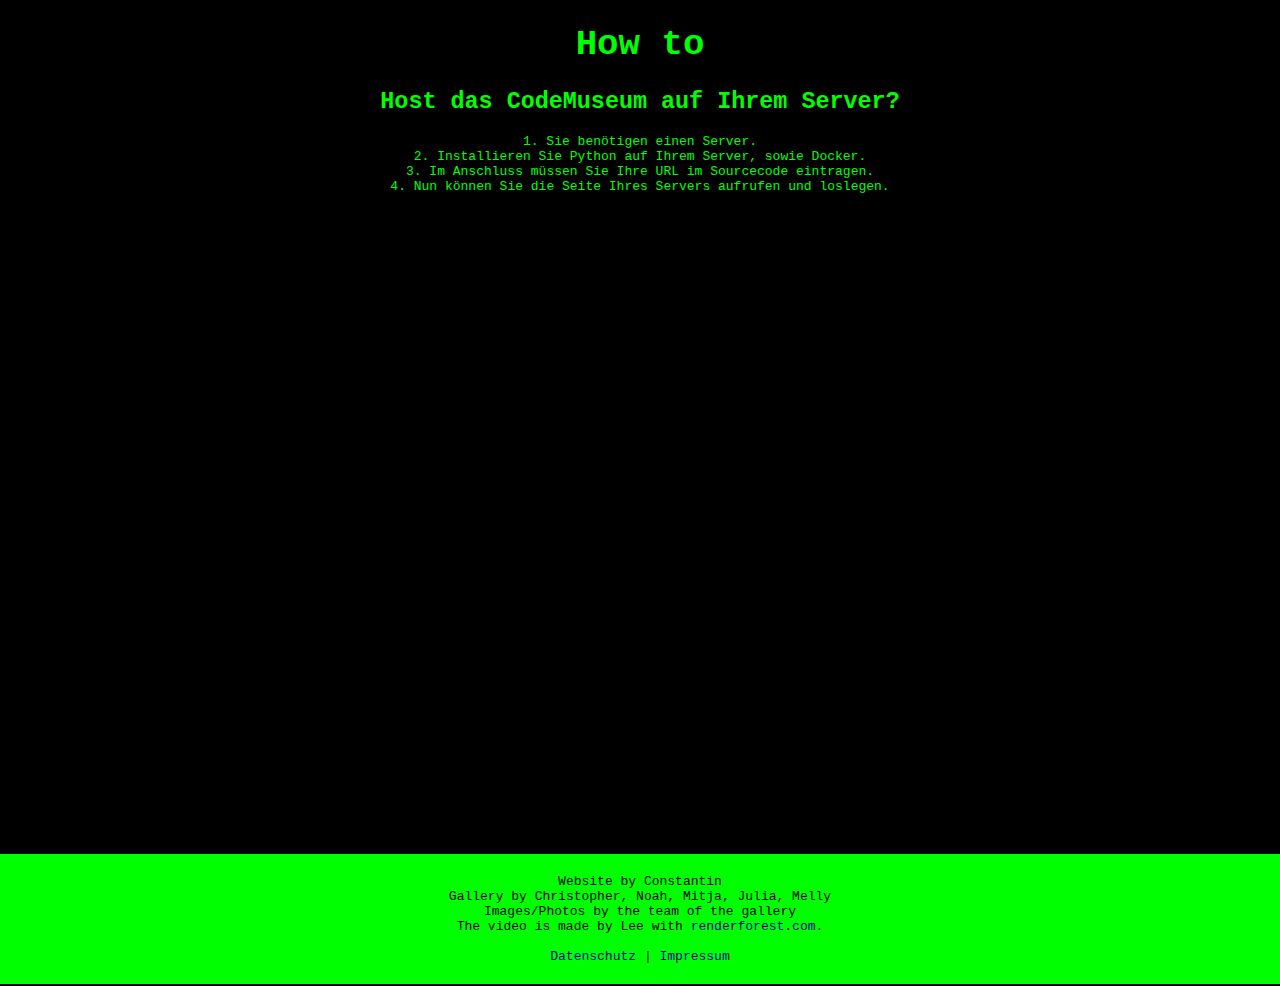
==== explainer.html @ ae033b14 "Nächste Version" ====
<!doctype html>
<html>
   <head>
      <title>CodeMuseum</title>
      <link href="https://fonts.googleapis.com/css2?family=Graduate" rel="stylesheet">
      <link href="public/styles/global.css" rel="stylesheet">
      <meta name="description" content="Willkommen beim CodeMuseum.">
      <link href="public/media/logo.png" rel="icon">
      <meta name="keywords" content="CodeMuseum, Code, Museum, Reder, Bilder, Code">
      <meta name="viewport" content="width=device-width, initial-scale=1">
      <meta name="author" content="Jugend Hackt">
      <meta charset="utf-8"/>
   </head>
   <body>
      <h1 align="center" style="font-size: 275%; font-size-adjust:auto;">How to</h1>
      <h2 align="center" style="font-size: 180%;">Host das CodeMuseum auf Ihrem Server?</h2>
1. Sie benötigen einen Server.<br>
2. Installieren Sie Python auf Ihrem Server, sowie Docker.<br>
3. Im Anschluss müssen Sie Ihre URL im Sourcecode eintragen.<br>
4. Nun können Sie die Seite Ihres Servers aufrufen und loslegen.<br>
       <br><br><br><br><br><br><br><br><br><br><br><br><br><br><br><br><br><br><br><br><br><br><br><br><br><br><br><br><br><br><br><br><br><br><br><br><br><br><br><br><br><br><br><br>
       <div class="footer">Website by Constantin<br>Gallery by Christopher, Noah, Mitja, Julia, Melly<br>Images/Photos by the team of the gallery<br>The video is made by Lee with <a href="https:\\www.renderforest.com">renderforest.com</a>.<br><br><a href="policy.html">Datenschutz</a> | <a href="impress.html">Impressum</a></div>
   </body>
</html>
---- public/styles/global.css ----
body {font-family: monospace; color: lime; background: black;padding-left: 0px;padding-right: 0px; text-align: center; margin: 0px; align-items: center;}
.btngo {border-width: 0px; border-color: none; border-radius: 10px; height: 50px; width: 20%; background: lime; font-size: 150%; font-family: monospace;}
.previewphoto {color: white; text-decoration: none; font-size: 150%; text-transform: uppercase; text-shadow: 0px 0px 20spx lime; padding-top: 10px;}
.footer {width: 100%; background: lime; color: black; padding-top: 20px; padding-bottom: 20px;}
.flexchild {flex: 1;}
a {color: darkblue; text-decoration: none;}
input#submit_code {color: lime; font-family: monospace;}
.btnlinebig {border-width: 2px; border-style: solid; border-color: lime; border-radius: 10px; height: 50px; width: 20%; background: none; font-size: 150%; font-family: monospace; color: white; text-overflow: clip;}
.btnlinebig:hover {background-color: rgba(0, 255, 0, 0.25);}
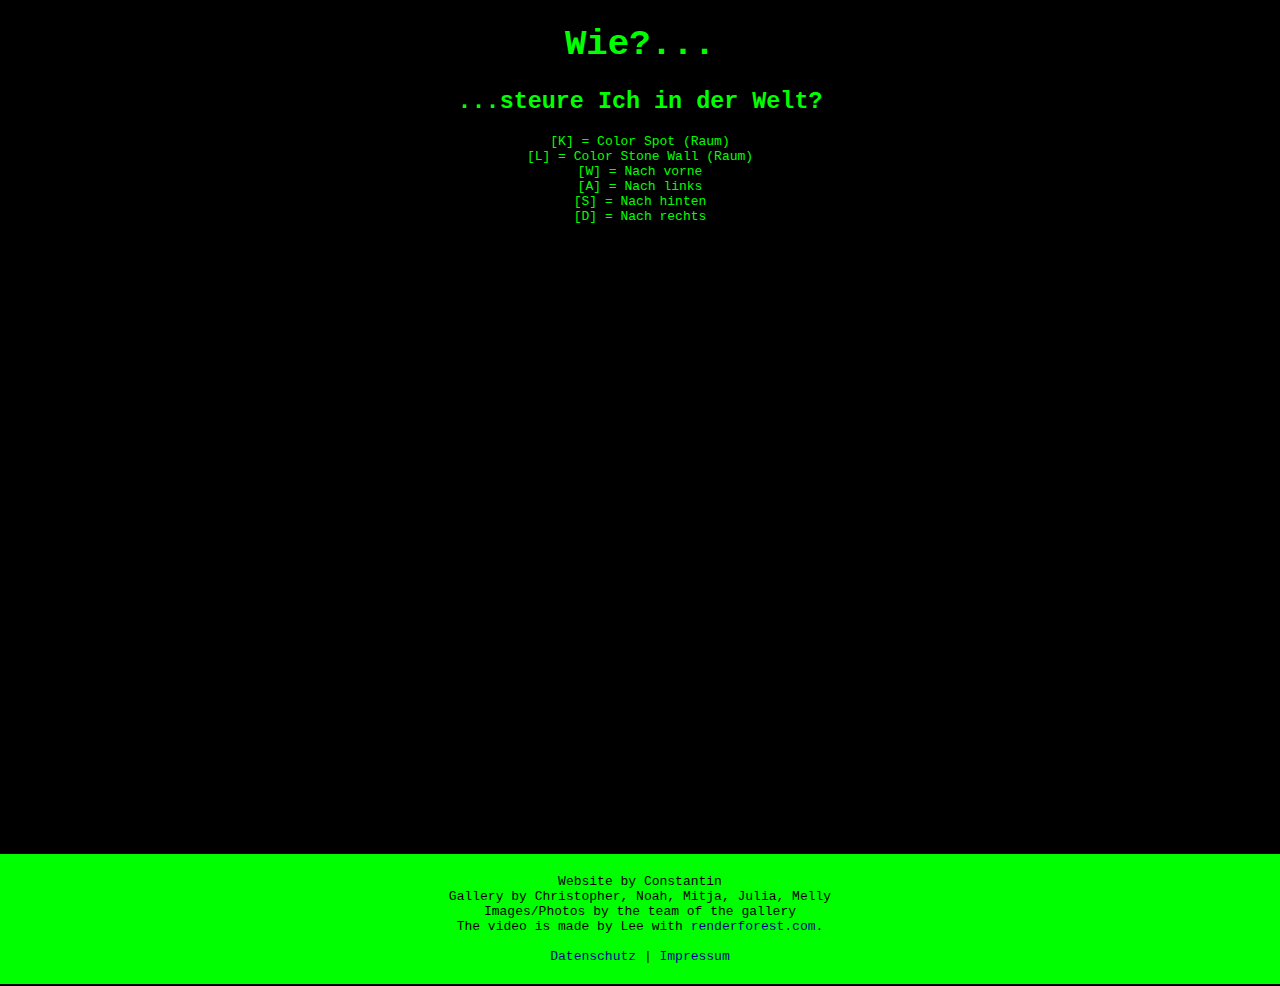
==== commit ed72cb47: "next" ====
--- a/explainer.html
+++ b/explainer.html
@@ -12,13 +12,21 @@
       <meta charset="utf-8"/>
    </head>
    <body>
-      <h1 align="center" style="font-size: 275%; font-size-adjust:auto;">How to</h1>
-      <h2 align="center" style="font-size: 180%;">Host das CodeMuseum auf Ihrem Server?</h2>
-1. Sie benötigen einen Server.<br>
-2. Installieren Sie Python auf Ihrem Server, sowie Docker.<br>
-3. Im Anschluss müssen Sie Ihre URL im Sourcecode eintragen.<br>
-4. Nun können Sie die Seite Ihres Servers aufrufen und loslegen.<br>
-       <br><br><br><br><br><br><br><br><br><br><br><br><br><br><br><br><br><br><br><br><br><br><br><br><br><br><br><br><br><br><br><br><br><br><br><br><br><br><br><br><br><br><br><br>
+      <h1 align="center" style="font-size: 275%; font-size-adjust:auto;">Wie?...</h1>
+      <h2 align="center" style="font-size: 180%;">...steure Ich in der Welt?</h2>
+[K] = Color Spot (Raum)<br>
+[L] = Color Stone Wall (Raum)<br>
+[W] = Nach vorne<br>
+[A] = Nach links<br>
+[S] = Nach hinten<br>
+[D] = Nach rechts<br>
+       <br><br><br><br><br><br><br>
+       <br><br><br><br><br><br><br>
+       <br><br><br><br><br><br><br>
+       <br><br><br><br><br><br><br>
+       <br><br><br><br><br><br><br>
+       <br><br><br><br><br><br><br>
+
        <div class="footer">Website by Constantin<br>Gallery by Christopher, Noah, Mitja, Julia, Melly<br>Images/Photos by the team of the gallery<br>The video is made by Lee with <a href="https:\\www.renderforest.com">renderforest.com</a>.<br><br><a href="policy.html">Datenschutz</a> | <a href="impress.html">Impressum</a></div>
    </body>
 </html>--- a/public/styles/global.css
+++ b/public/styles/global.css
@@ -1,6 +1,6 @@
 body {font-family: monospace; color: lime; background: black;padding-left: 0px;padding-right: 0px; text-align: center; margin: 0px; align-items: center;}
 .btngo {border-width: 0px; border-color: none; border-radius: 10px; height: 50px; width: 20%; background: lime; font-size: 150%; font-family: monospace;}
-.previewphoto {color: white; text-decoration: none; font-size: 150%; text-transform: uppercase; text-shadow: 0px 0px 20spx lime; padding-top: 10px;}
+.previewphoto {color: white; text-decoration: none; font-size: 150%; text-transform: uppercase; padding-top: 10px;}
 .footer {width: 100%; background: lime; color: black; padding-top: 20px; padding-bottom: 20px;}
 .flexchild {flex: 1;}
 a {color: darkblue; text-decoration: none;}
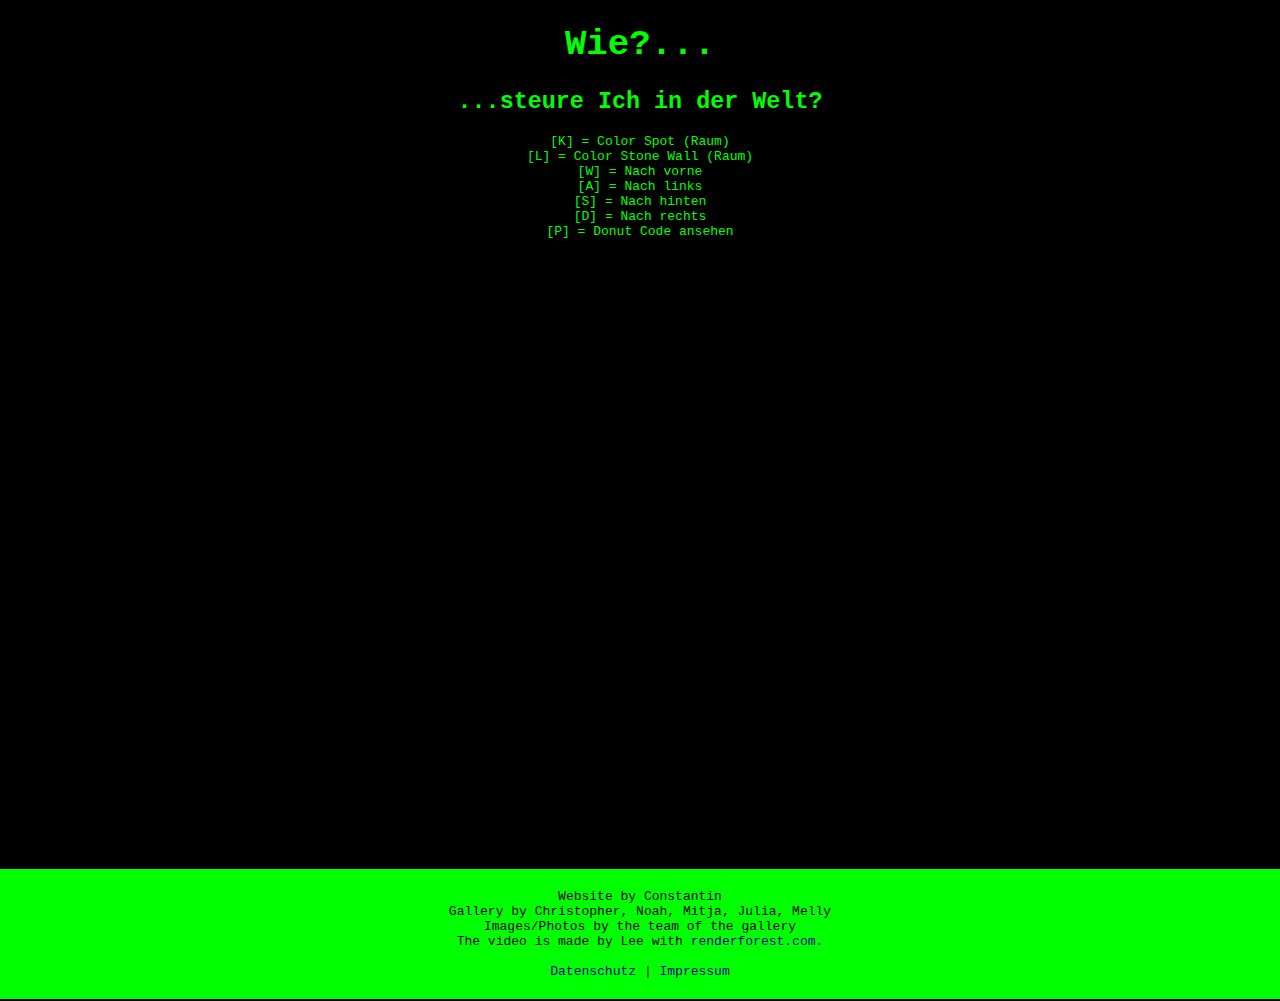
==== commit 6a0bc93d: "next" ====
--- a/explainer.html
+++ b/explainer.html
@@ -20,6 +20,7 @@
 [A] = Nach links<br>
 [S] = Nach hinten<br>
 [D] = Nach rechts<br>
+[P] = Donut Code ansehen<br>
        <br><br><br><br><br><br><br>
        <br><br><br><br><br><br><br>
        <br><br><br><br><br><br><br>
